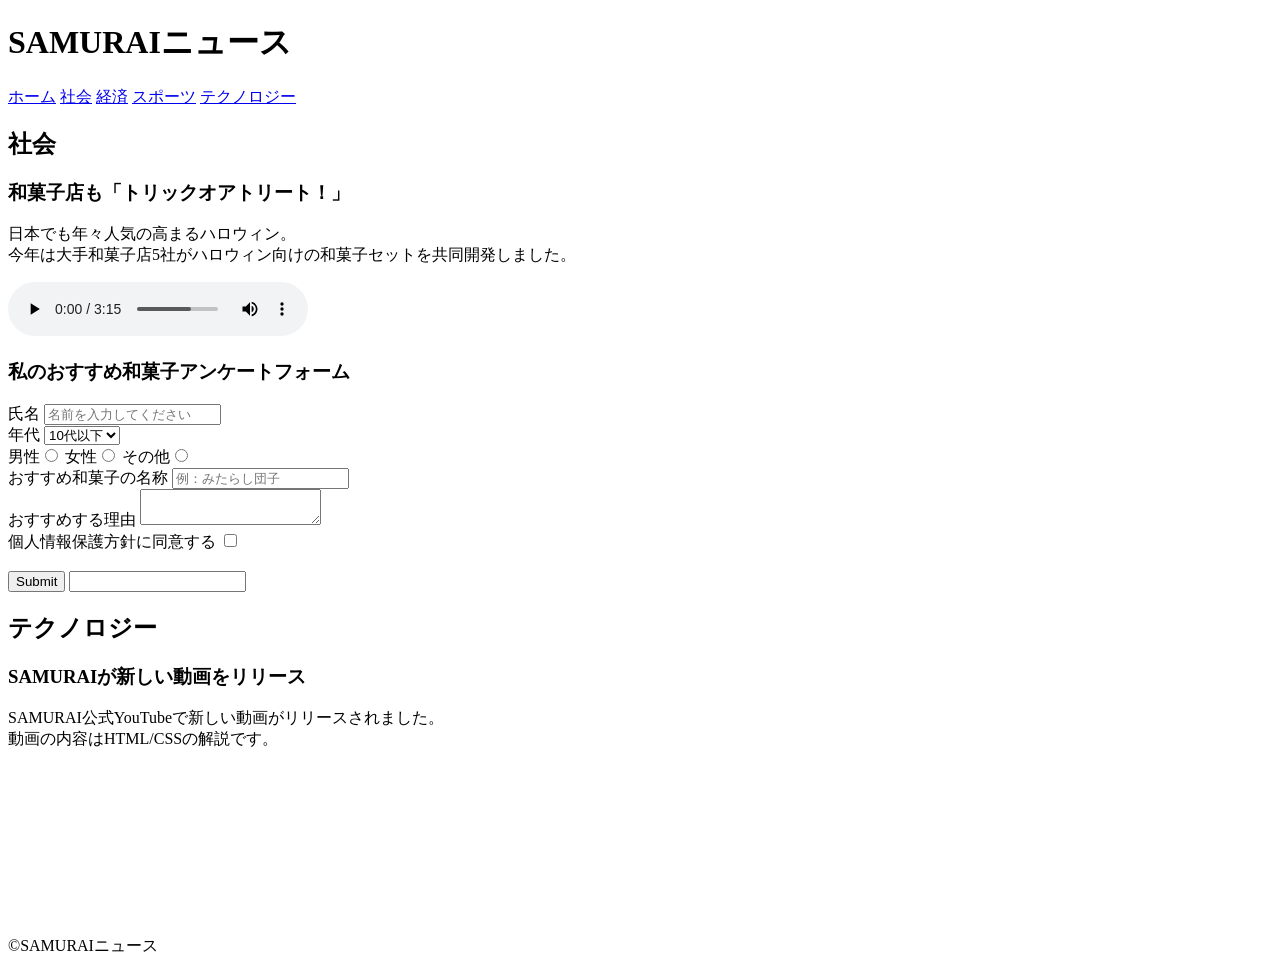
==== kadai_008/kadai_008.html @ 88ac6160 "kadai_008 submitted" ====
<!DOCTYPE html>
<html>
<head>
    <title>8章課題</title>
    <meta name="description" content="このページは8章の課題です。">
    <meta charset="UTF-8">
</head>
<body>
    <header>
        <h1>SAMURAIニュース</h1>
        <nav>
            <a href="layout.html">ホーム</a>
            <a href="https://www.sejuku.net/">社会</a>
            <a href="https://www.sejuku.net/">経済</a>
            <a href="https://www.sejuku.net/">スポーツ</a>
            <a href="https://www.sejuku.net/">テクノロジー</a>
        </nav>
        
    </header>
    <main>
        <!--- article 1つ目 --->
        <article>
        <h2>社会</h2>
        <section>
        <h3>和菓子店も「トリックオアトリート！」</h3>
        <p>日本でも年々人気の高まるハロウィン。<br>今年は大手和菓子店5社がハロウィン向けの和菓子セットを共同開発しました。</p>
        <audio src="ichi.mp3" controls></audio>
        </section>
        <section>
        <h3>私のおすすめ和菓子アンケートフォーム</h3>
        <form>
            <label>氏名</label>
            <input type="text" placeholder="名前を入力してください">
            <br>
            <label>年代</label>
            <select>
                <option>10代以下</option>
                <option>20代</option>
                <option>30代</option>
                <option>40代以上</option>
            </select>
            <br>
            <label>男性</label><input type="radio" name="gender"> 
            <label>女性</label><input type="radio" name="gender"> 
            <label>その他</label><input type="radio" name="gender"> 
            <br>
            <label>おすすめ和菓子の名称</label>
            <input type="text" placeholder="例：みたらし団子">
            <br>
            <label>おすすめする理由</label>
            <textarea></textarea>
            <br>
            <label>個人情報保護方針に同意する</label>
            <input type="checkbox">
            <br>
            <br>
            <input type="submit">
            <input type="resets">
        </form>
        </section>
        </article>

        <!--- article 2つ目 ---->
        <article>
        <h2>テクノロジー</h2>
        <section>
        <h3>SAMURAIが新しい動画をリリース</h3>
        <p>SAMURAI公式YouTubeで新しい動画がリリースされました。<br>動画の内容はHTML/CSSの解説です。</p>
        <video src="ichi.mp3"></video>
        </section>
    </article>
    </main>
    <footer>
    <p>&copy;SAMURAIニュース</p>
    </footer>
</body>
</html>
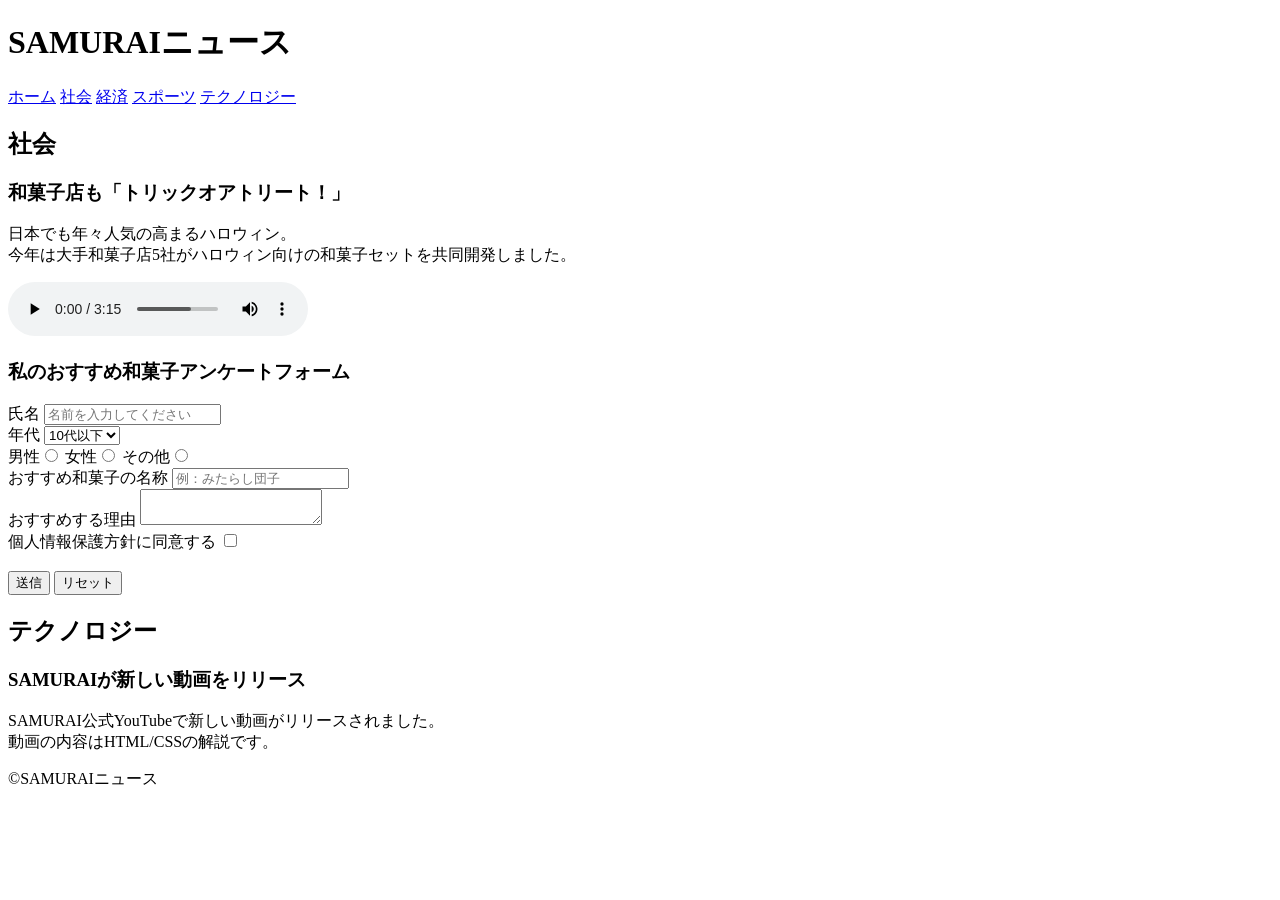
==== commit 2d7c7690: "kadai_008" ====
--- a/kadai_008/kadai_008.html
+++ b/kadai_008/kadai_008.html
@@ -9,7 +9,7 @@
     <header>
         <h1>SAMURAIニュース</h1>
         <nav>
-            <a href="layout.html">ホーム</a>
+            <a href="https://www.sejuku.net/">ホーム</a>
             <a href="https://www.sejuku.net/">社会</a>
             <a href="https://www.sejuku.net/">経済</a>
             <a href="https://www.sejuku.net/">スポーツ</a>
@@ -54,8 +54,8 @@
             <input type="checkbox">
             <br>
             <br>
-            <input type="submit">
-            <input type="resets">
+            <input type="submit" value="送信">
+            <input type="reset" value="リセット">
         </form>
         </section>
         </article>
@@ -66,7 +66,6 @@
         <section>
         <h3>SAMURAIが新しい動画をリリース</h3>
         <p>SAMURAI公式YouTubeで新しい動画がリリースされました。<br>動画の内容はHTML/CSSの解説です。</p>
-        <video src="ichi.mp3"></video>
         </section>
     </article>
     </main>
